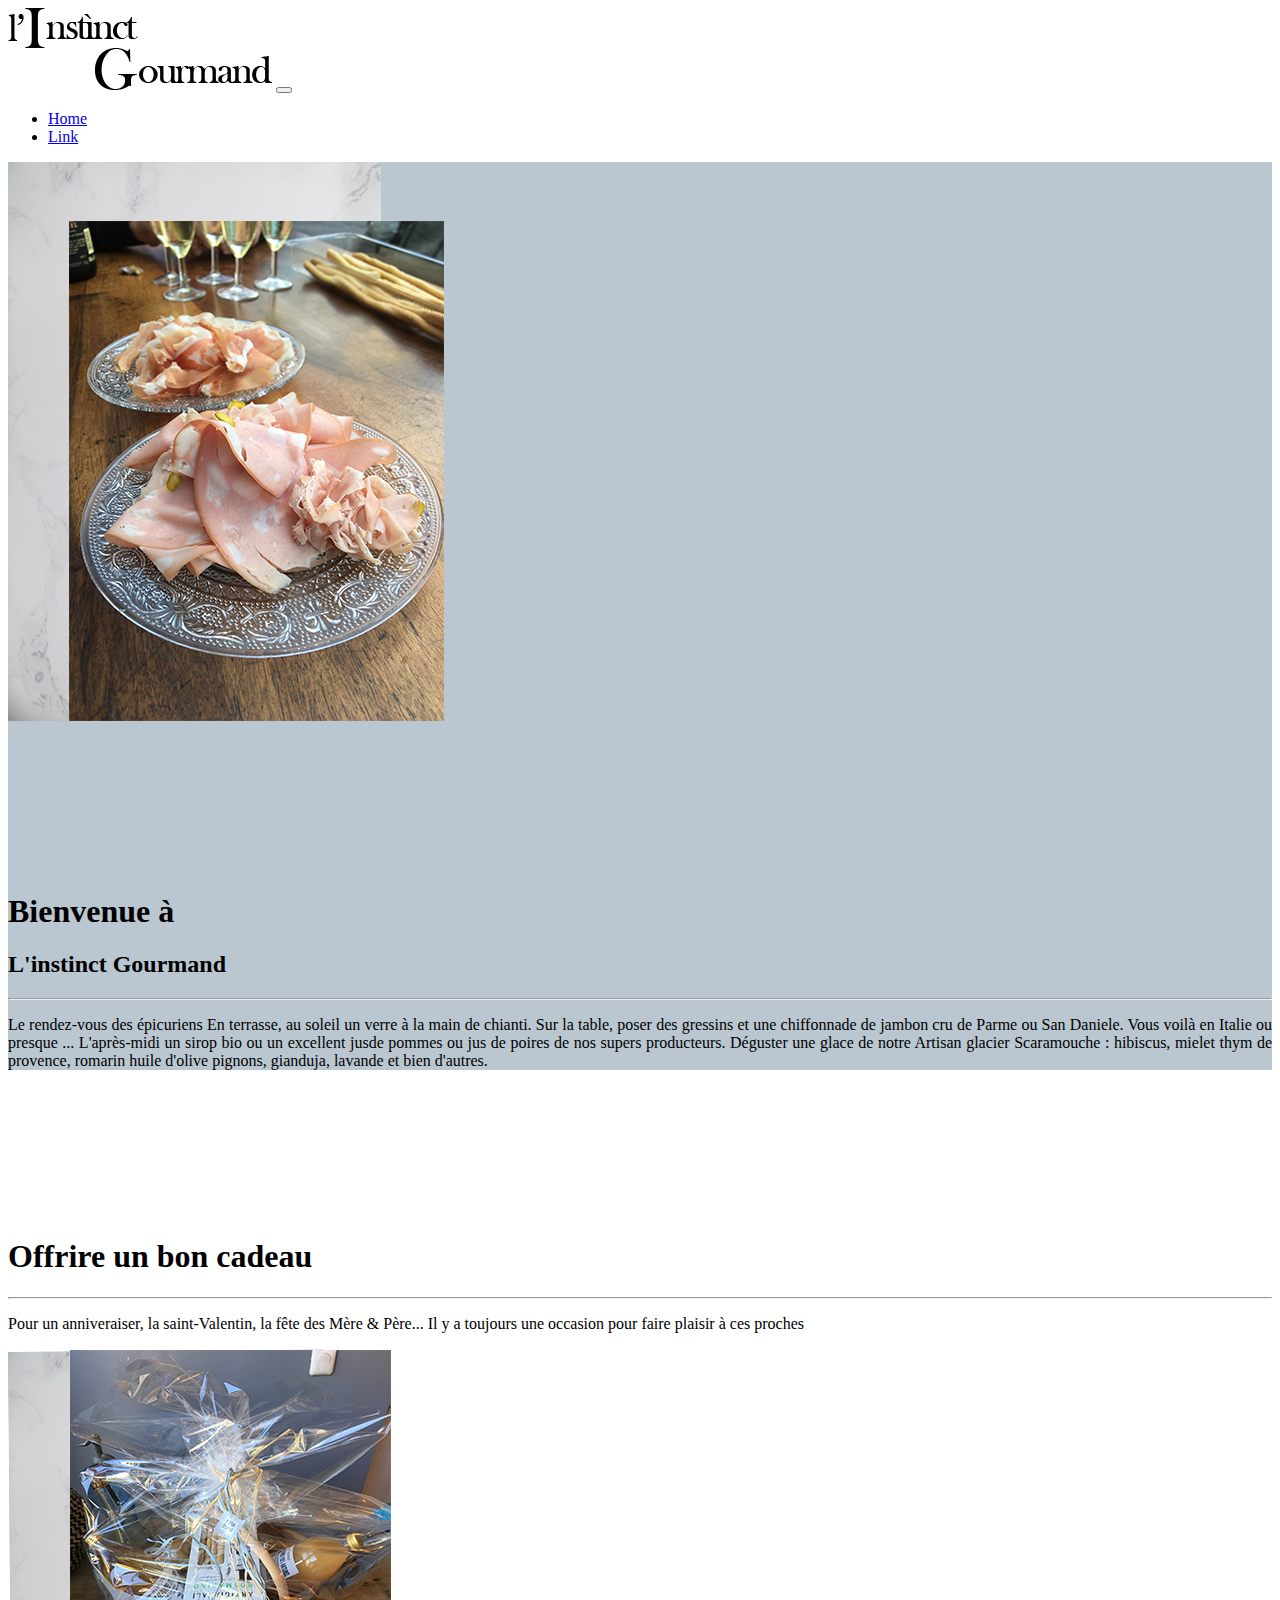
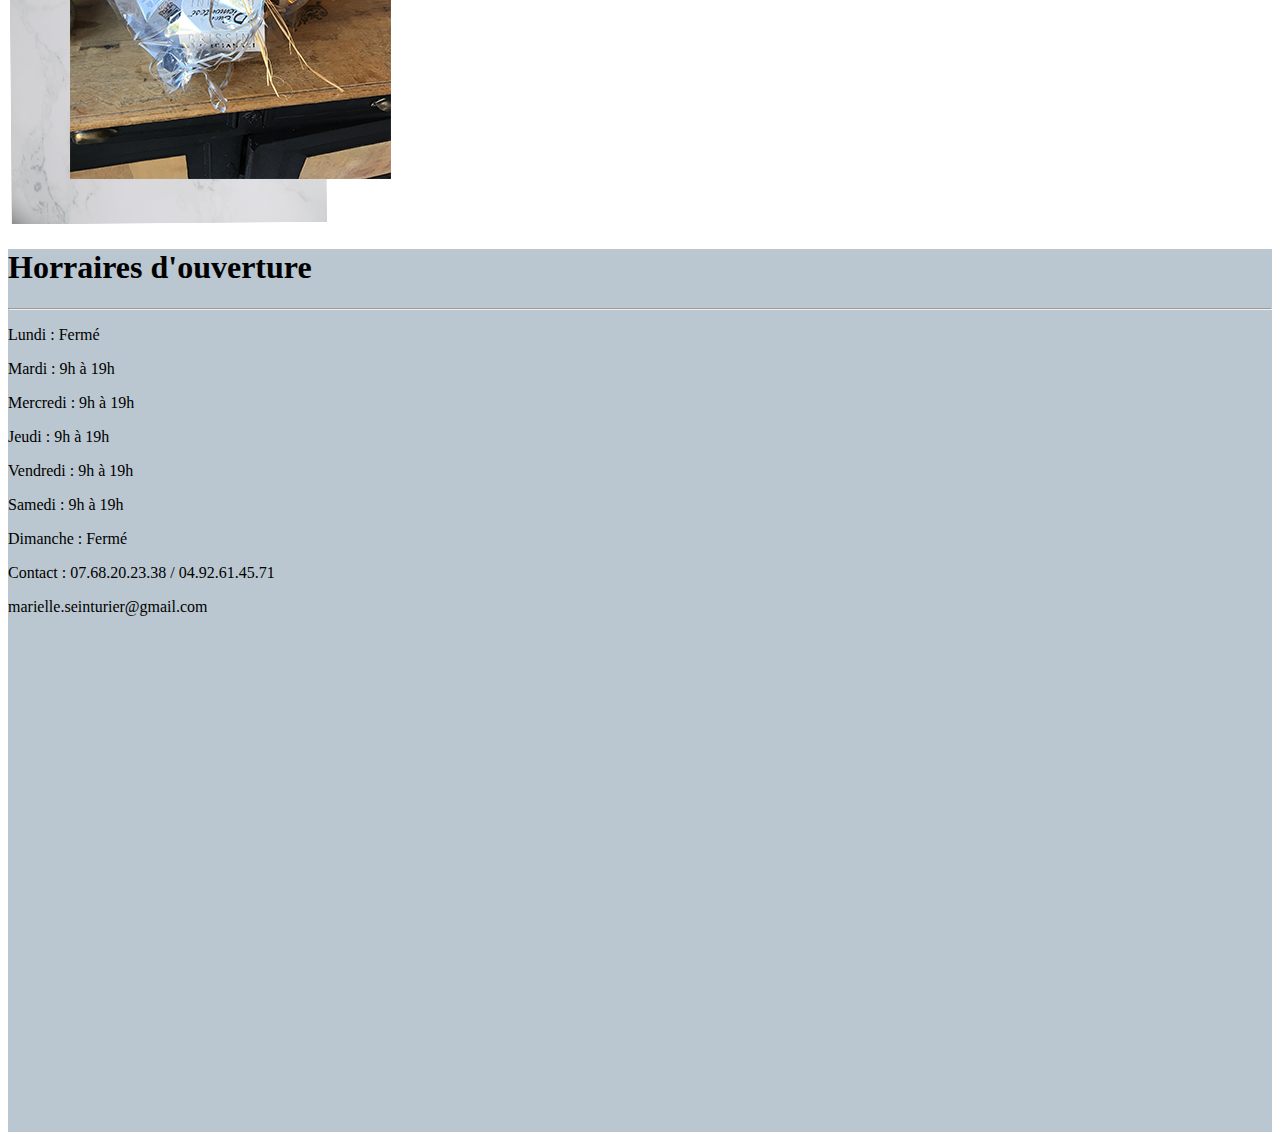
==== index.html @ 34a156a7 "first commit" ====
<!DOCTYPE html>
<html lang="fr">
	<head>
		<meta charset="UTF-8" />
		<meta http-equiv="X-UA-Compatible" content="IE=edge" />
		<meta name="viewport" content="width=device-width, initial-scale=1.0" />
		<!-- CSS only -->
		<link
			href="https://cdn.jsdelivr.net/npm/bootstrap@5.0.2/dist/css/bootstrap.min.css"
			rel="stylesheet"
			integrity="sha384-EVSTQN3/azprG1Anm3QDgpJLIm9Nao0Yz1ztcQTwFspd3yD65VohhpuuCOmLASjC"
			crossorigin="anonymous"
		/>
		<link rel="stylesheet" href="styles/style.css" />
		<!-- JavaScript Bundle with Popper -->

		<script
			src="https://cdn.jsdelivr.net/npm/bootstrap@5.0.2/dist/js/bootstrap.bundle.min.js"
			integrity="sha384-MrcW6ZMFYlzcLA8Nl+NtUVF0sA7MsXsP1UyJoMp4YLEuNSfAP+JcXn/tWtIaxVXM"
			crossorigin="anonymous"
			defer
		></script>
		<script
			src="https://maps.google.com/maps/api/js?key=AIzaSyB3-Xym4G6zinpuo1aTJk1S3HshoVtXDxc"
			type="text/javascript"
			defer
		></script>
		<script src="./styles/style.js" defer></script>
		<title>
			L'instinct Gourmant dégustation de vin jambom cru fromage glace jus
		</title>
	</head>
	<body>
		<nav class="navbar navbar-expand-lg navbar-light">
			<div class="container-fluid">
				<a class="navbar-brand" href="#"
					><img src="./ressources/logo.png" alt=""
				/></a>
				<button
					class="navbar-toggler"
					type="button"
					data-bs-toggle="collapse"
					data-bs-target="#navbarSupportedContent"
					aria-controls="navbarSupportedContent"
					aria-expanded="false"
					aria-label="Toggle navigation"
				>
					<span class="navbar-toggler-icon"></span>
				</button>
				<div
					class="collapse navbar-collapse"
					id="navbarSupportedContent"
				>
					<ul class="navbar-nav me-auto mb-2 mb-lg-0">
						<li class="nav-item">
							<a
								class="nav-link active"
								aria-current="page"
								href="#"
								>Home</a
							>
						</li>
						<li class="nav-item">
							<a class="nav-link" href="#">Link</a>
						</li>
					</ul>
				</div>
			</div>
		</nav>

		<section id="bienvenue">
			<article class="row justify-content-center">
				<div class="col-md-6 col-sm-8 col-12">
					<img
						src="./ressources/bienvenue.png"
						alt=""
						class="mt-5 col-md-6 col-sm-8 col-12"
					/>
				</div>
				<div class="col-md-4 text col-sm-8 col-11">
					<h1>Bienvenue à</h1>
					<h2>L'instinct Gourmand</h2>
					<hr />
					<p>
						Le rendez-vous des épicuriens En terrasse, au soleil un
						verre à la main de chianti. Sur la table, poser des
						gressins et une chiffonnade de jambon cru de Parme ou
						San Daniele. Vous voilà en Italie ou presque ...
						L'après-midi un sirop bio ou un excellent jusde pommes
						ou jus de poires de nos supers producteurs. Déguster une
						glace de notre Artisan glacier Scaramouche : hibiscus,
						mielet thym de provence, romarin huile d'olive pignons,
						gianduja, lavande et bien d'autres.
					</p>
				</div>
			</article>
		</section>
		<section id="offrire">
			<article class="row justify-content-around">
				<div class="col-md-4 text col-sm-8 col-11">
					<h1>Offrire un bon cadeau</h1>
					<hr />

					<p>
						Pour un anniveraiser, la saint-Valentin, la fête des
						Mère & Père... Il y a toujours une occasion pour faire
						plaisir à ces proches
					</p>
				</div>
				<div class="col-md-4 mb-5">
					<img
						src="./ressources/offrire.png"
						alt=""
						class="align-content-center col-md-8 col-sm-8 col-12"
					/>
				</div>
			</article>
		</section>
		<section id="bienvenue">
			<article class="row justify-content-center">
				<div class="col-md-6">
					<h1 class="text-center mt-5">Horraires d'ouverture</h1>
					<hr />
					<div class="text-center mt-5">
						<p>Lundi : Fermé</p>
						<p>Mardi : 9h à 19h</p>
						<p>Mercredi : 9h à 19h</p>
						<p>Jeudi : 9h à 19h</p>
						<p>Vendredi : 9h à 19h</p>
						<p>Samedi : 9h à 19h</p>
						<p>Dimanche : Fermé</p>
						<p>Contact : 07.68.20.23.38 / 04.92.61.45.71</p>
						<p>marielle.seinturier@gmail.com</p>
					</div>
				</div>

				<div class="m-5" id="map"></div>
			</article>
		</section>
	</body>
</html>
---- styles/style.css ----
#bienvenue {
	background-color: #bac7d0;
}
.text {
	color: black;
	margin-top: 10.5em;
}
.text p {
	text-align: justify;
}
.btn {
	border: 1px solid black;
}
.btn:hover {
	background-color: #a9a9a9;
}
#offrire {
	background-color: #ffffff;
}
.bd-placeholder-img {
	height: 50em;
	width: 120em;
}
#map {
	height: 500px;
	width: 700px;
}

#map a {
	border: none;
}

#map a:hover {
	background-color: rgba(255, 0, 0, 0);
}
@media (max-width: 500px) {
	.text {
		margin-top: 3px !important;
	}
}
@media (max-width: 800px) {
	.text {
		margin-top: 3px !important;
	}
}
@media (max-width: 1200px) {
	.text {
		margin-top: 3px !important;
	}
}
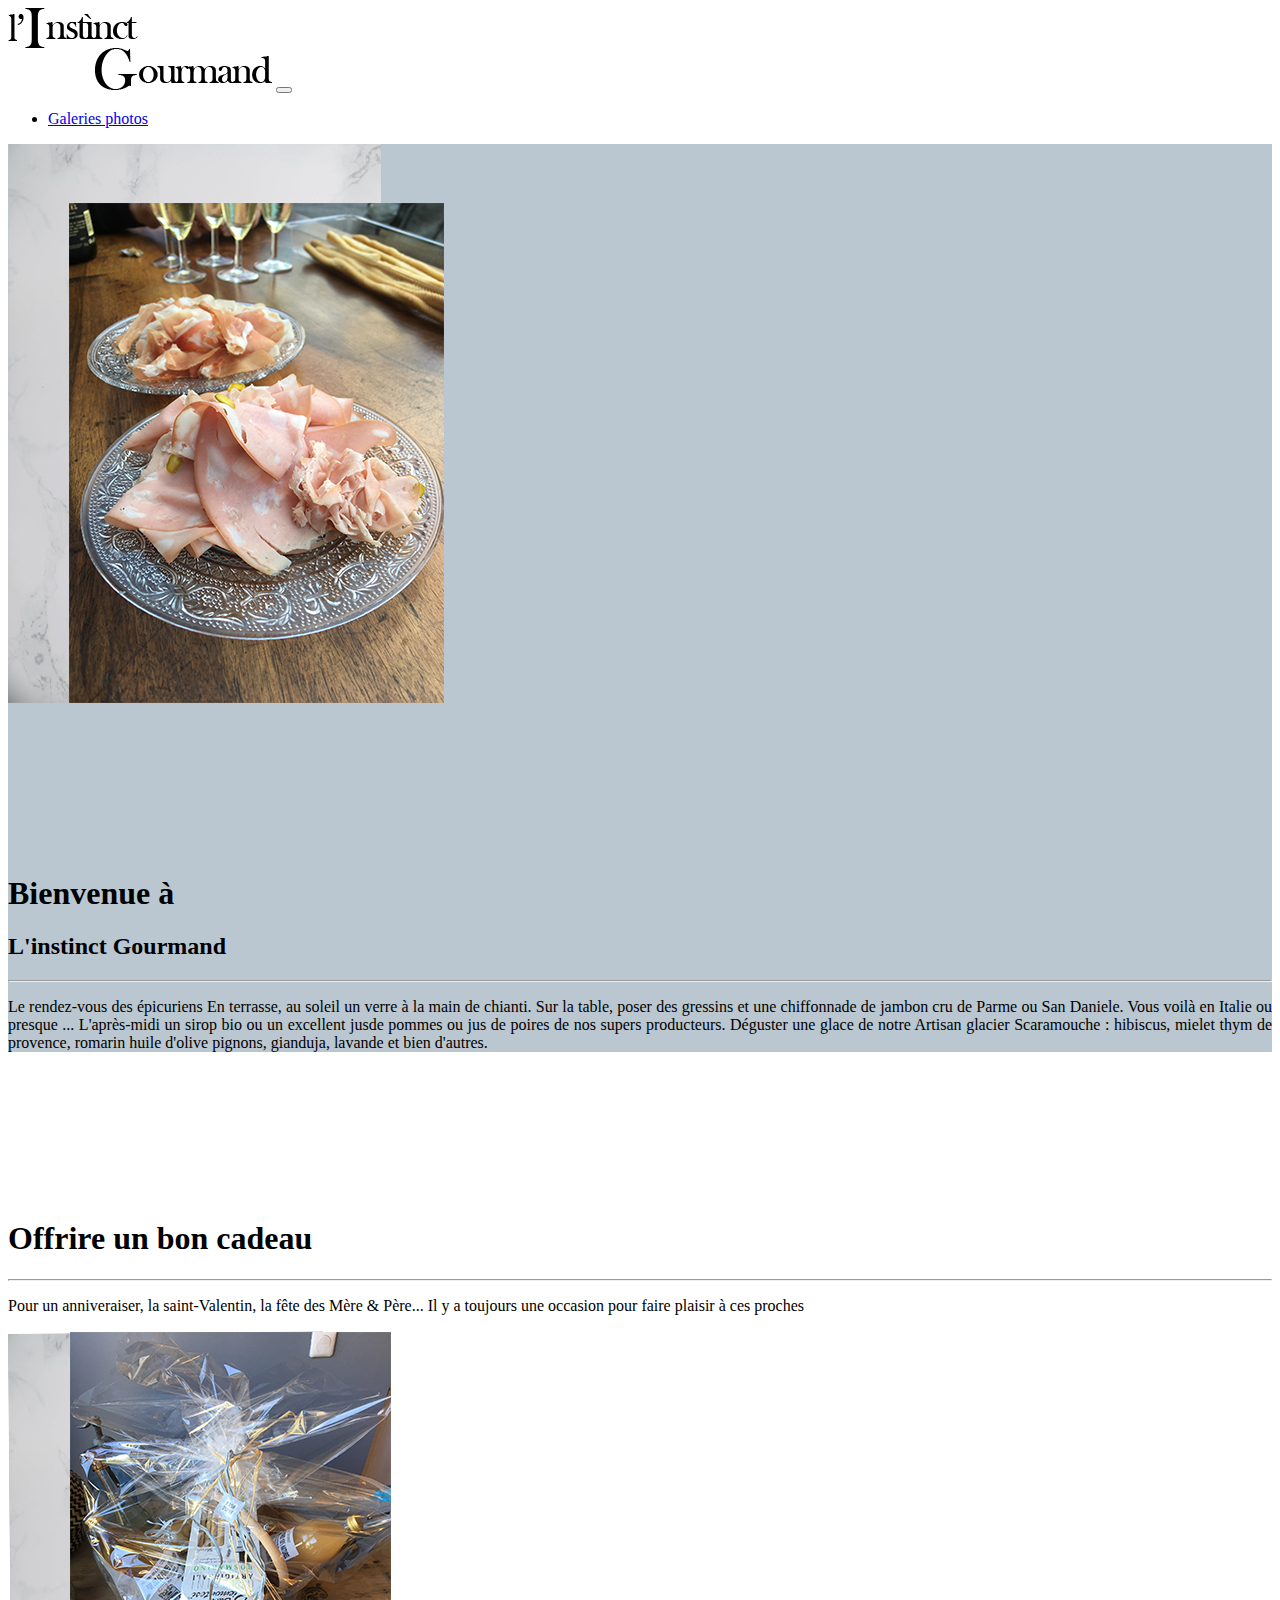
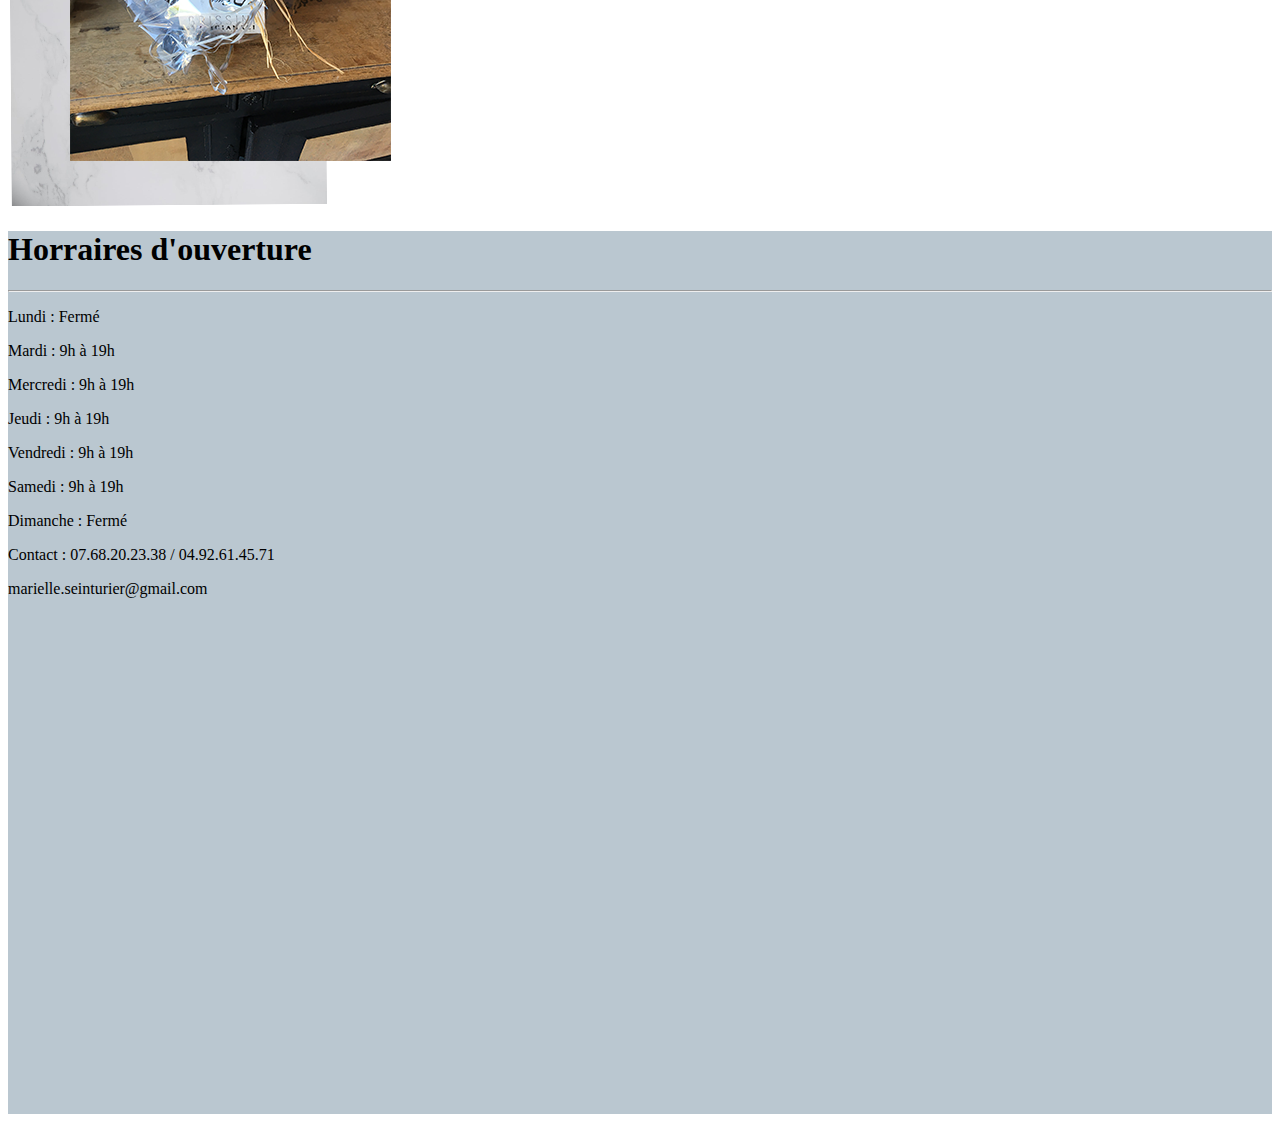
==== commit f8fe525f: "galerie photo" ====
--- a/index.html
+++ b/index.html
@@ -33,7 +33,7 @@
 	<body>
 		<nav class="navbar navbar-expand-lg navbar-light">
 			<div class="container-fluid">
-				<a class="navbar-brand" href="#"
+				<a class="navbar-brand" href="./index.html"
 					><img src="./ressources/logo.png" alt=""
 				/></a>
 				<button
@@ -56,12 +56,9 @@
 							<a
 								class="nav-link active"
 								aria-current="page"
-								href="#"
-								>Home</a
+								href="./galerie.html"
+								>Galeries photos</a
 							>
-						</li>
-						<li class="nav-item">
-							<a class="nav-link" href="#">Link</a>
 						</li>
 					</ul>
 				</div>
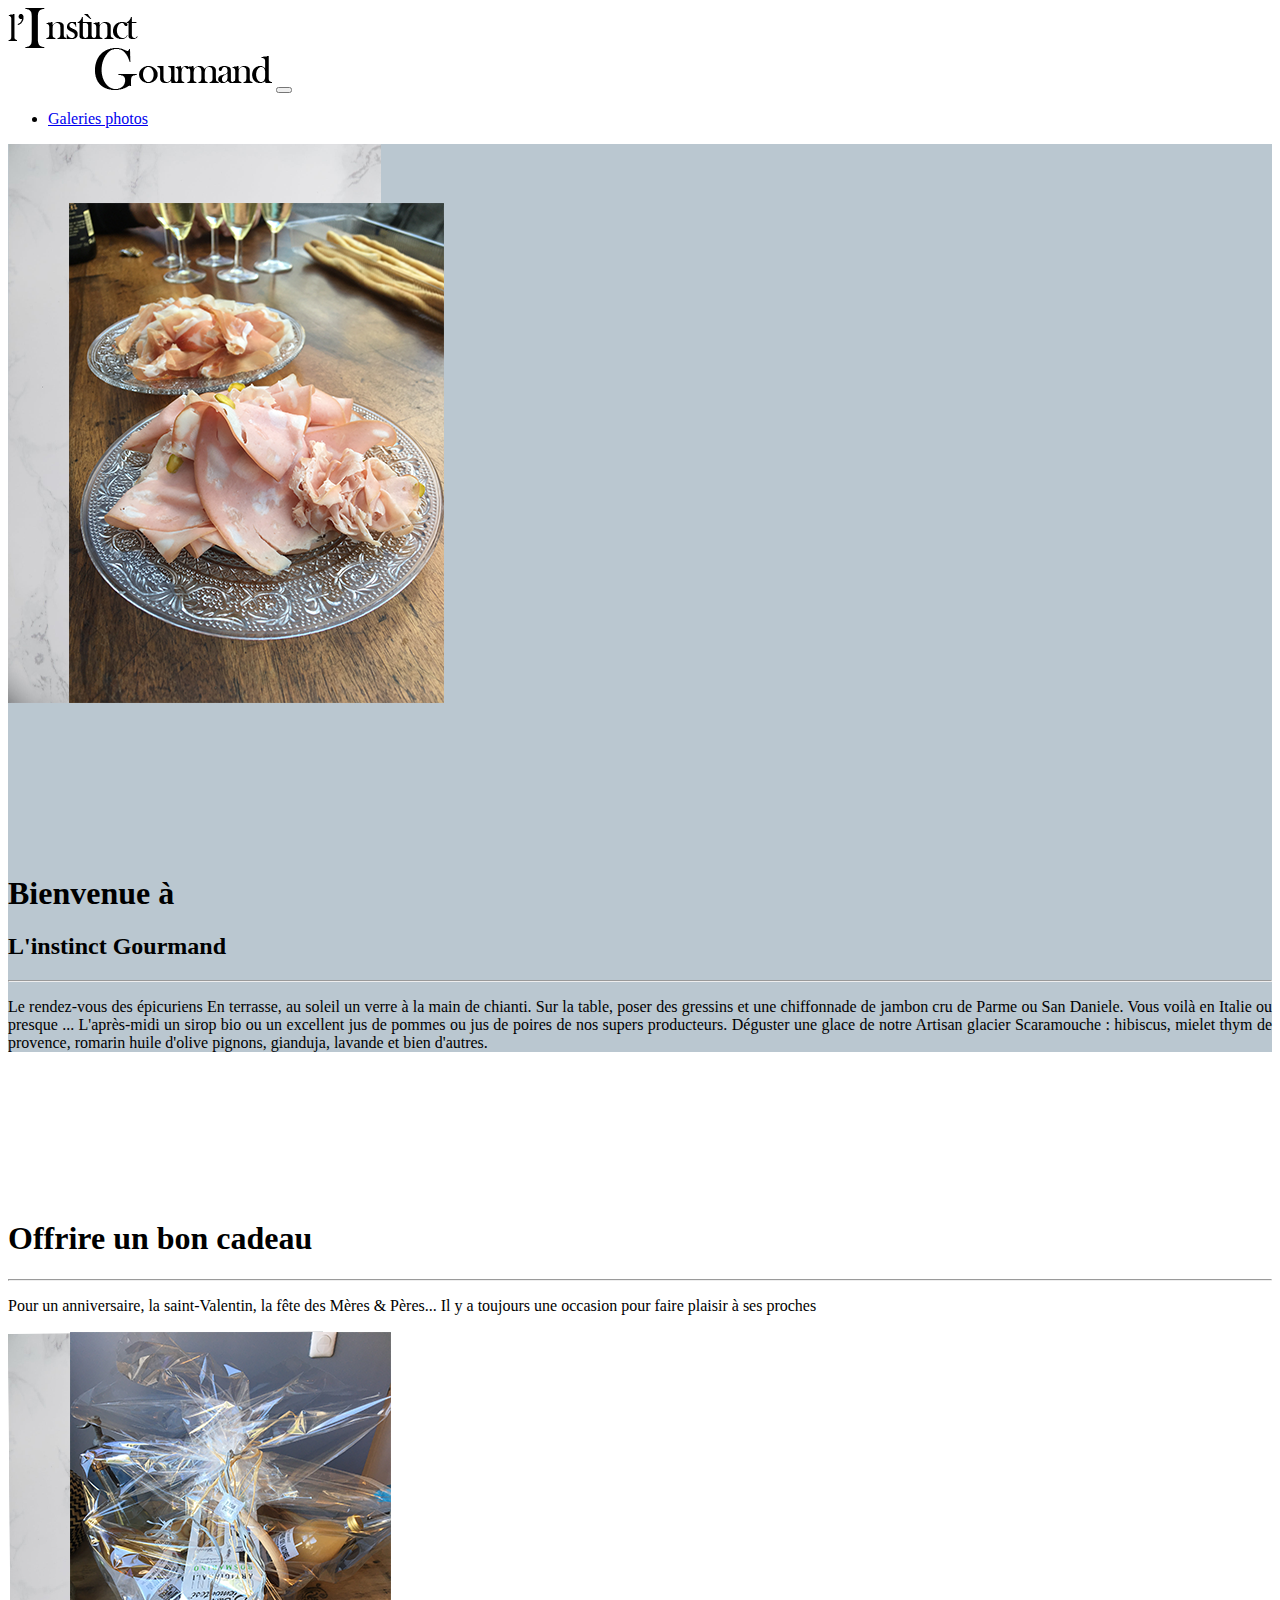
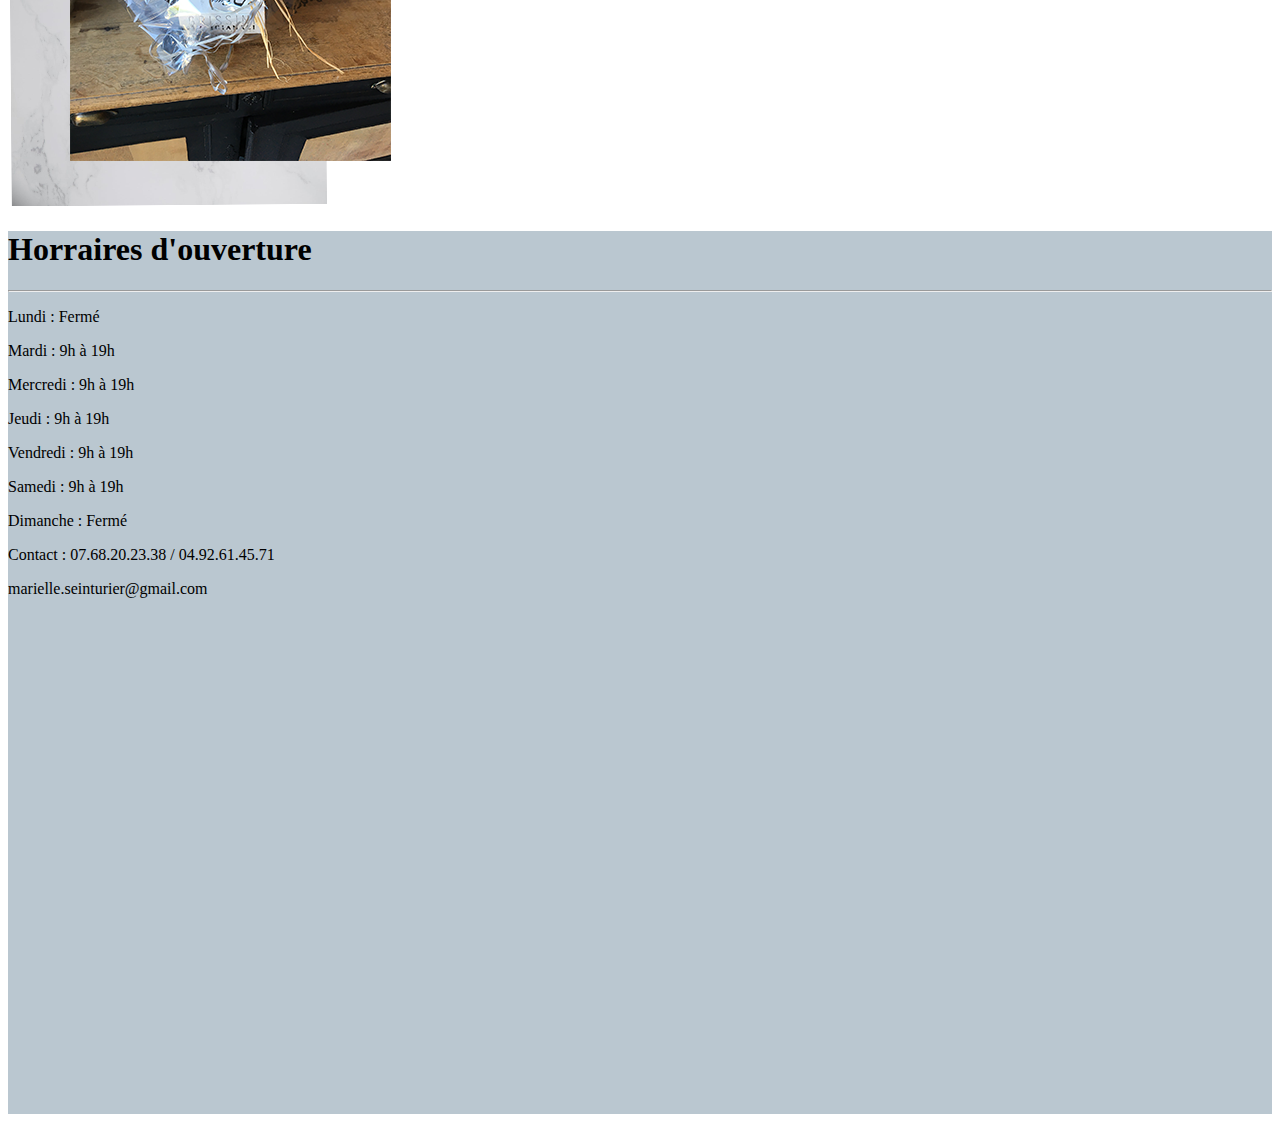
==== commit 5355babe: "galerie photo" ====
--- a/index.html
+++ b/index.html
@@ -83,7 +83,7 @@
 						verre à la main de chianti. Sur la table, poser des
 						gressins et une chiffonnade de jambon cru de Parme ou
 						San Daniele. Vous voilà en Italie ou presque ...
-						L'après-midi un sirop bio ou un excellent jusde pommes
+						L'après-midi un sirop bio ou un excellent jus de pommes
 						ou jus de poires de nos supers producteurs. Déguster une
 						glace de notre Artisan glacier Scaramouche : hibiscus,
 						mielet thym de provence, romarin huile d'olive pignons,
@@ -99,9 +99,9 @@
 					<hr />
 
 					<p>
-						Pour un anniveraiser, la saint-Valentin, la fête des
-						Mère & Père... Il y a toujours une occasion pour faire
-						plaisir à ces proches
+						Pour un anniversaire, la saint-Valentin, la fête des
+						Mères & Pères... Il y a toujours une occasion pour faire
+						plaisir à ses proches
 					</p>
 				</div>
 				<div class="col-md-4 mb-5">
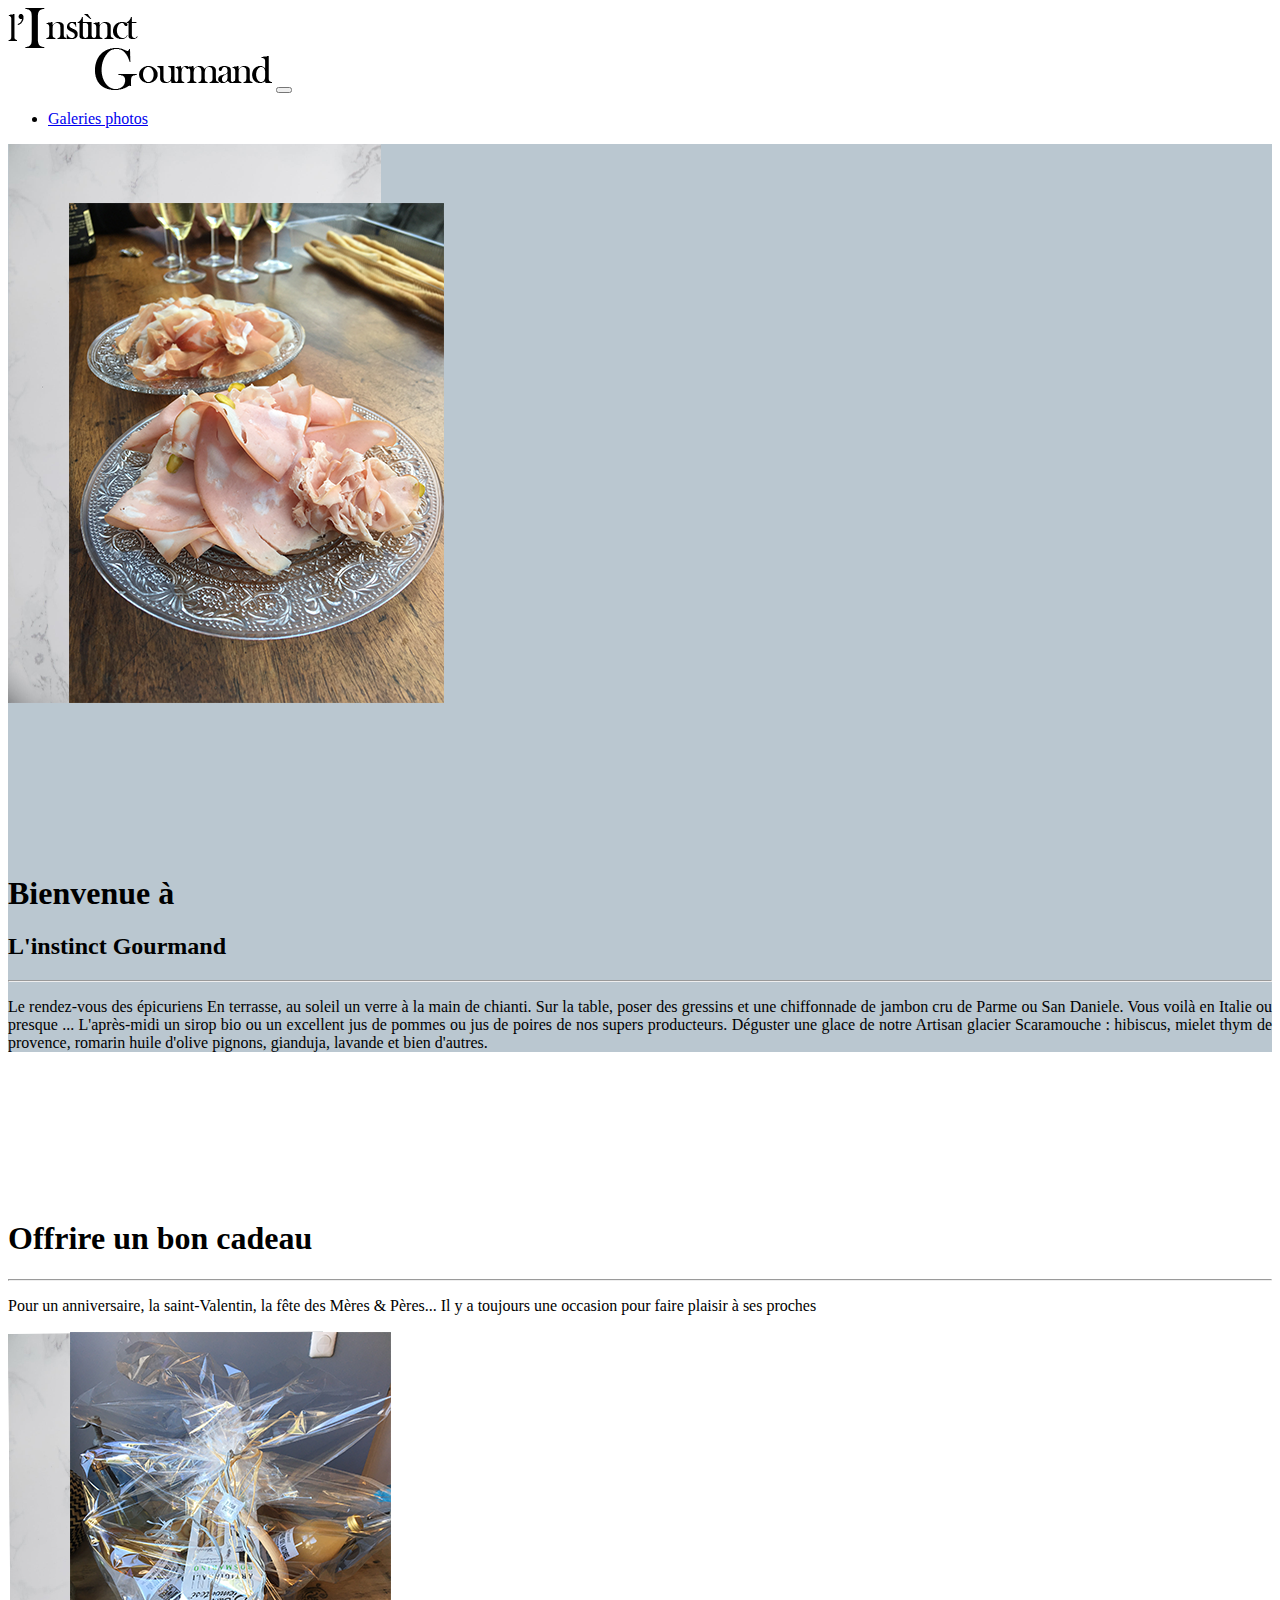
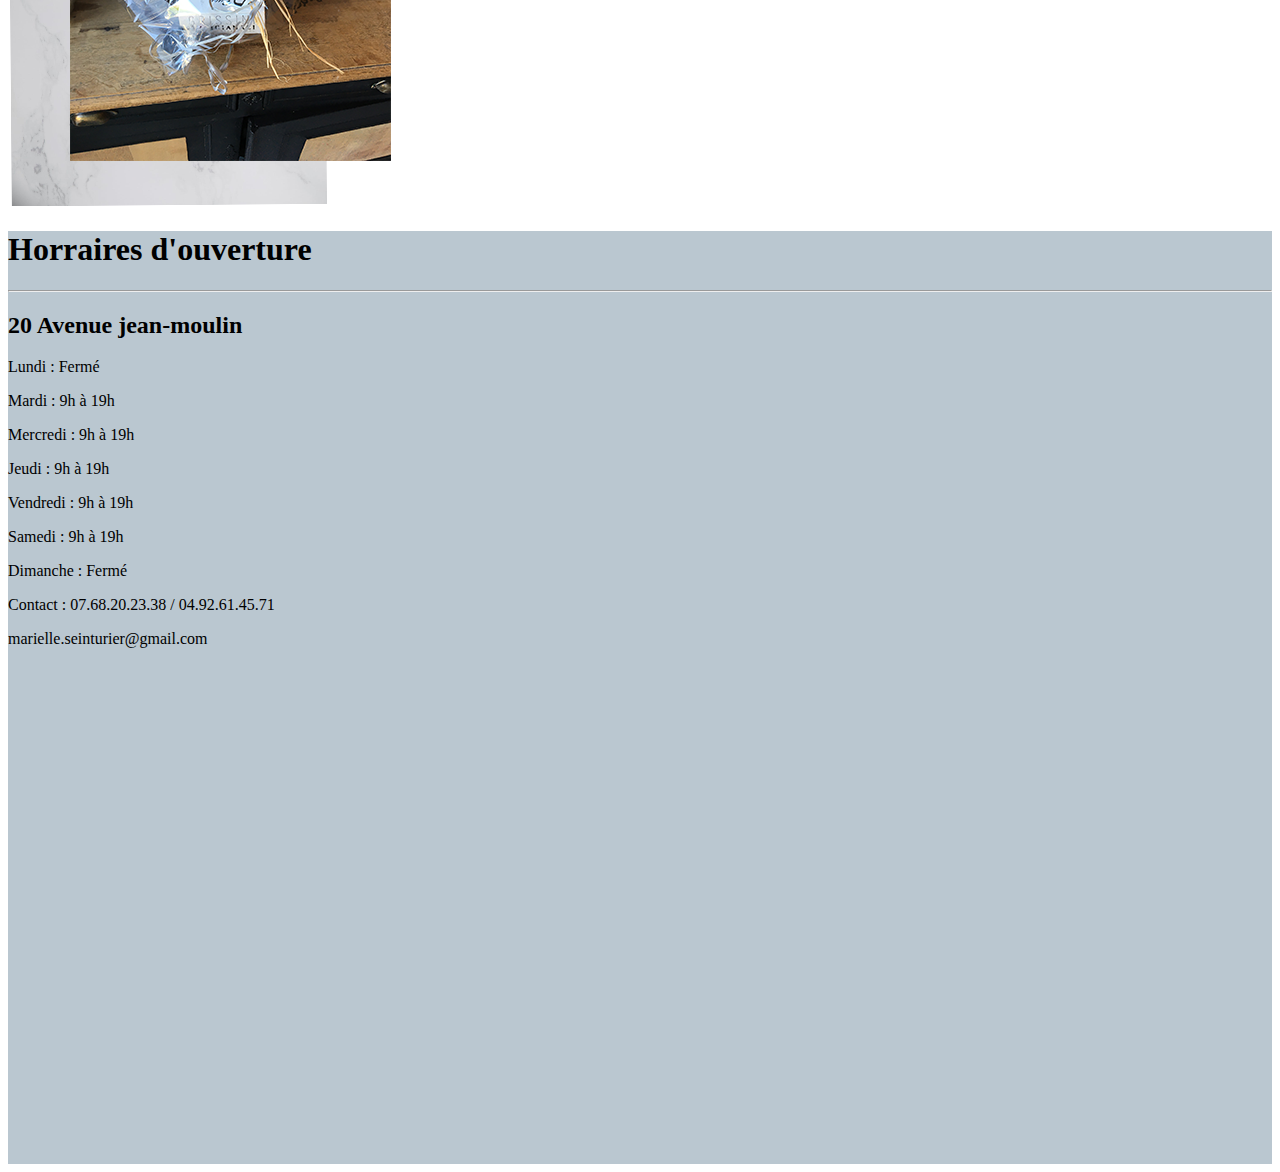
==== commit fb4dbdd4: "galerie photo" ====
--- a/index.html
+++ b/index.html
@@ -119,6 +119,7 @@
 					<h1 class="text-center mt-5">Horraires d'ouverture</h1>
 					<hr />
 					<div class="text-center mt-5">
+						<h2>20 Avenue jean-moulin</h2>
 						<p>Lundi : Fermé</p>
 						<p>Mardi : 9h à 19h</p>
 						<p>Mercredi : 9h à 19h</p>
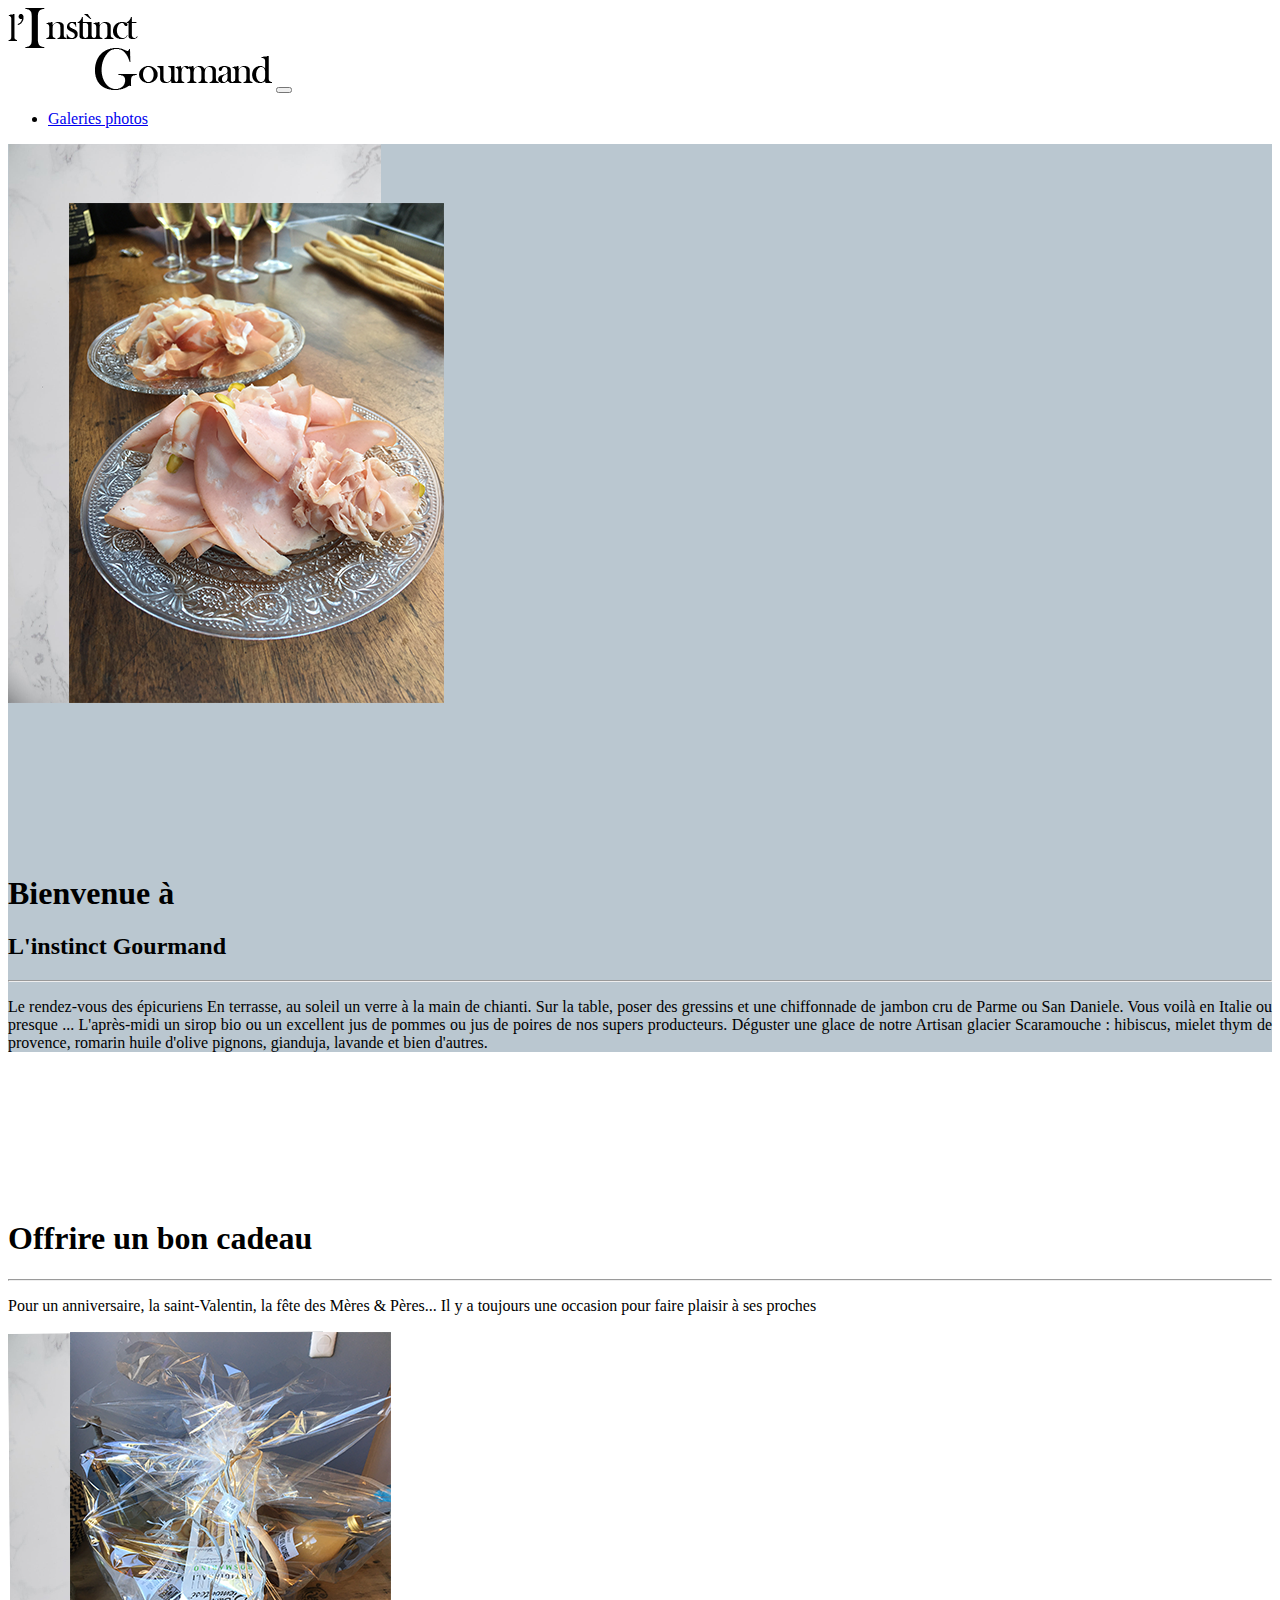
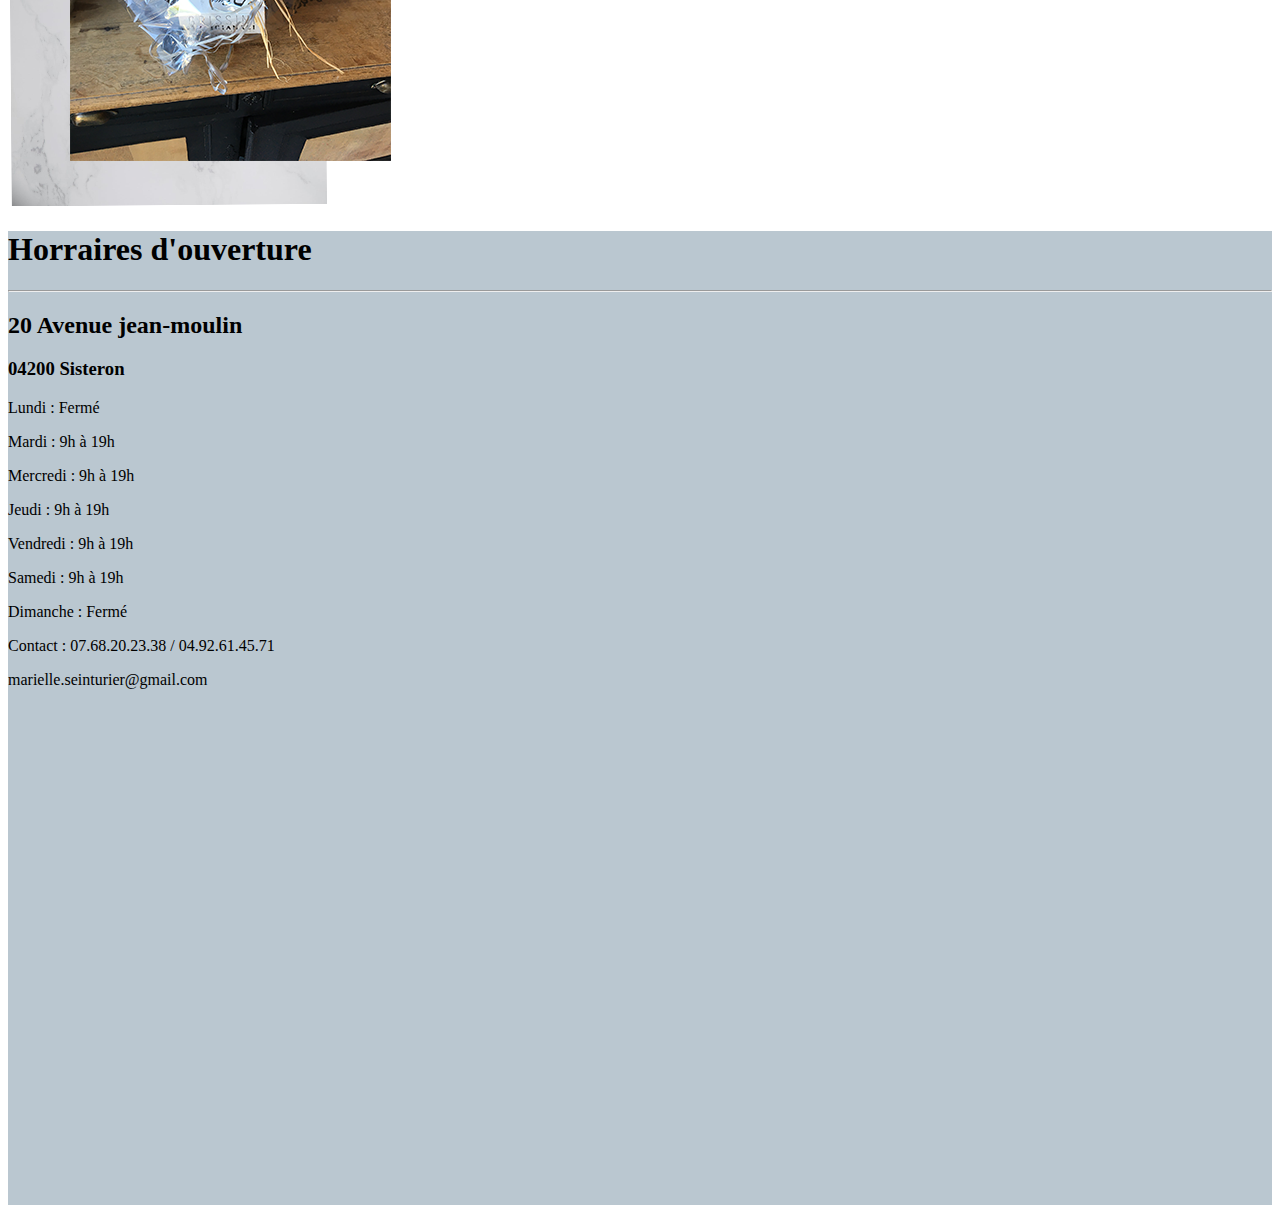
==== commit 39aa6bae: "galerie photo" ====
--- a/index.html
+++ b/index.html
@@ -120,6 +120,7 @@
 					<hr />
 					<div class="text-center mt-5">
 						<h2>20 Avenue jean-moulin</h2>
+						<h3>04200 Sisteron</h3>
 						<p>Lundi : Fermé</p>
 						<p>Mardi : 9h à 19h</p>
 						<p>Mercredi : 9h à 19h</p>
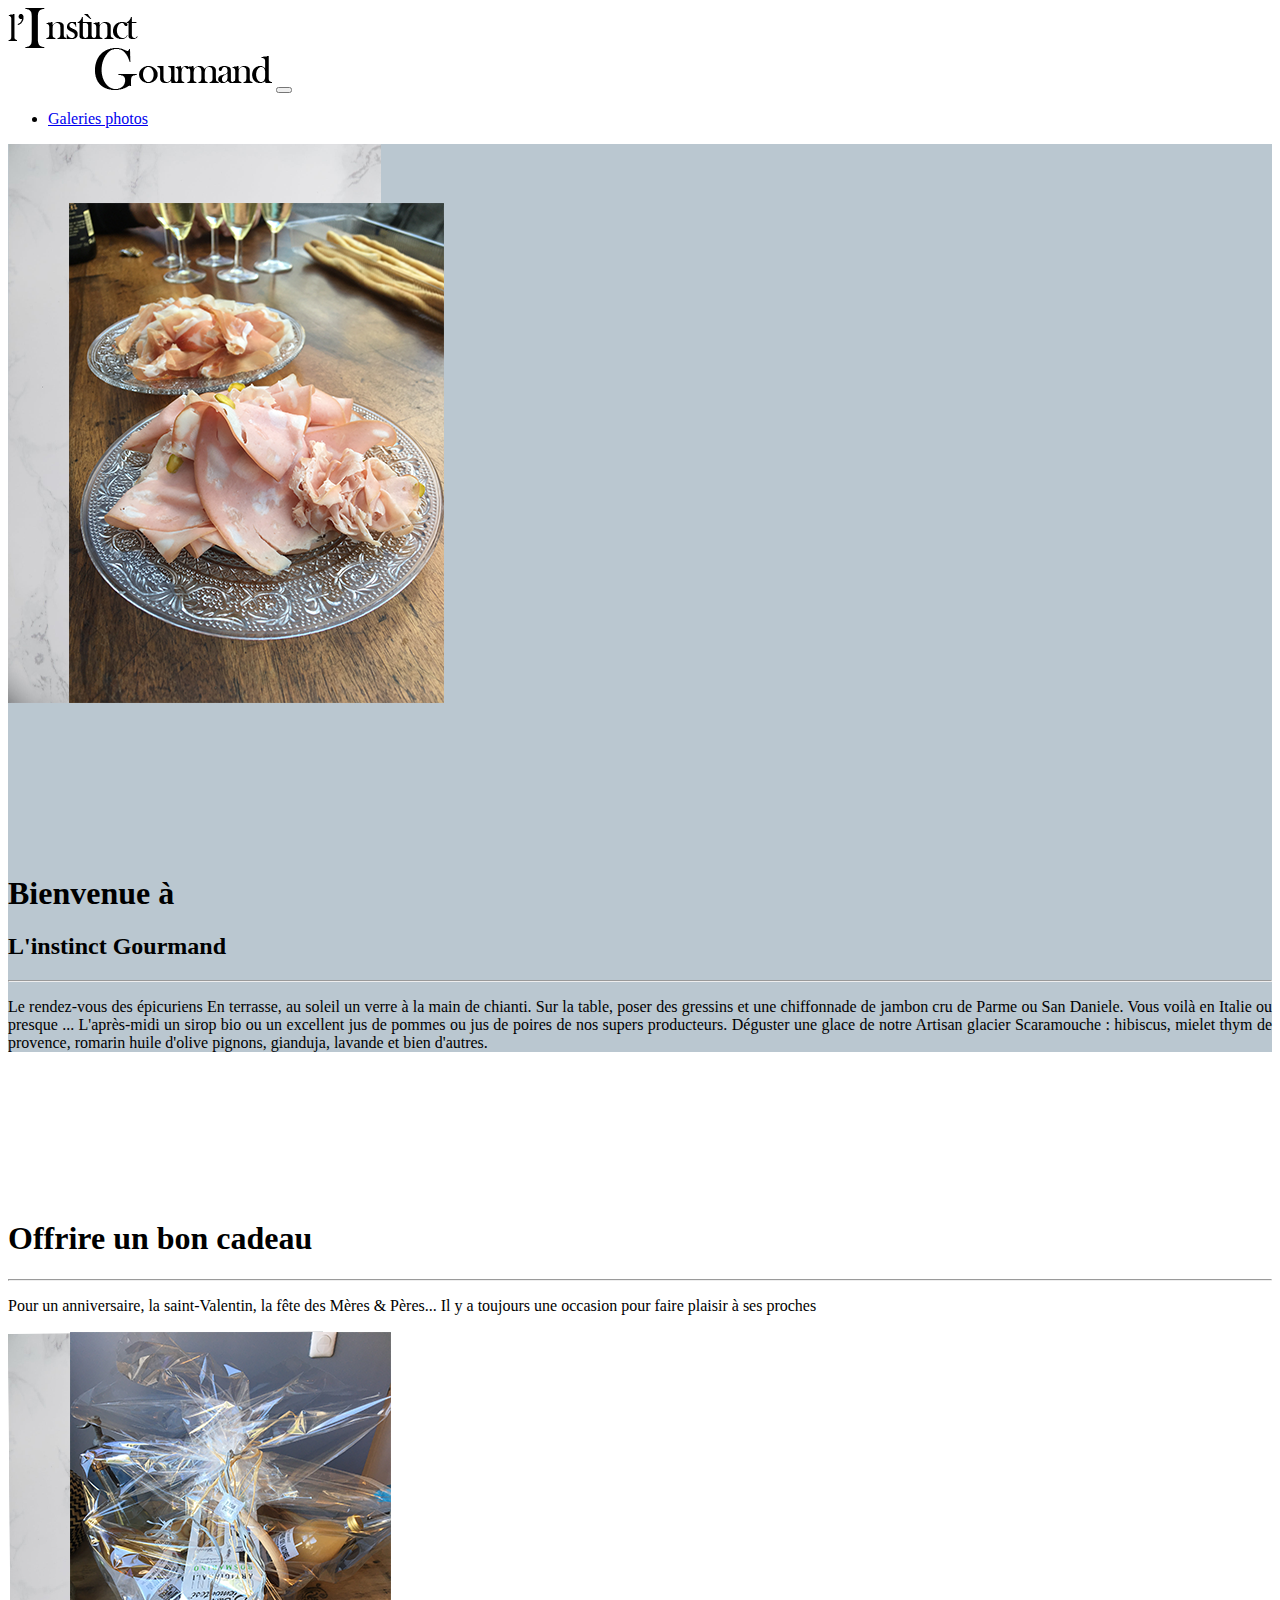
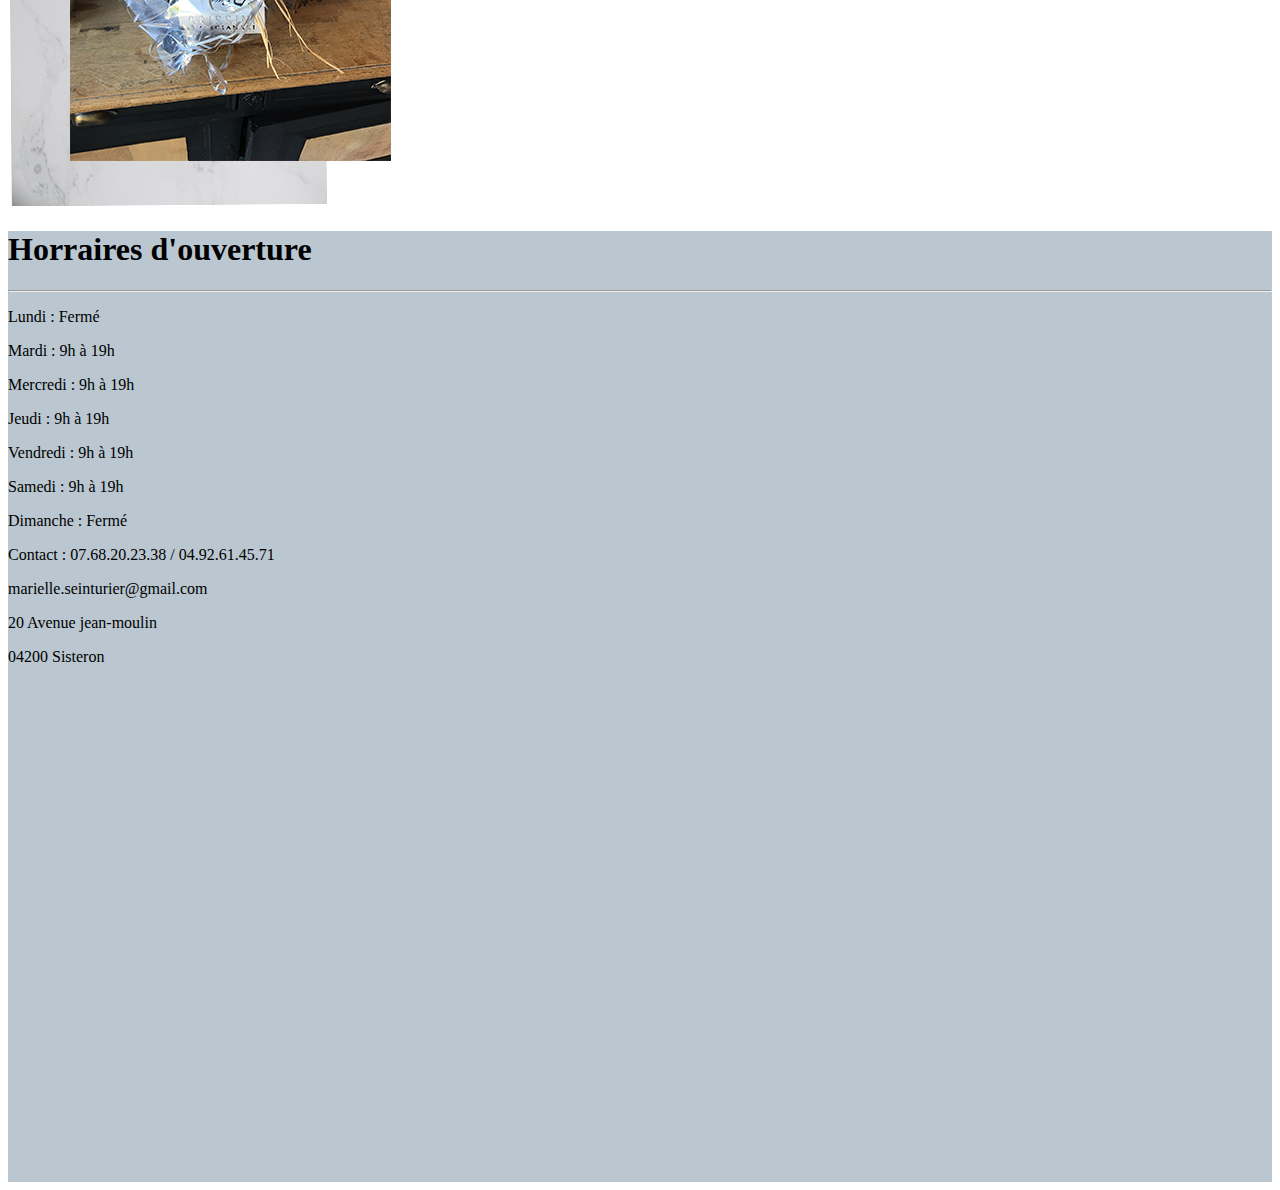
==== commit 34bc01a2: "galerie photo" ====
--- a/index.html
+++ b/index.html
@@ -119,8 +119,6 @@
 					<h1 class="text-center mt-5">Horraires d'ouverture</h1>
 					<hr />
 					<div class="text-center mt-5">
-						<h2>20 Avenue jean-moulin</h2>
-						<h3>04200 Sisteron</h3>
 						<p>Lundi : Fermé</p>
 						<p>Mardi : 9h à 19h</p>
 						<p>Mercredi : 9h à 19h</p>
@@ -130,6 +128,8 @@
 						<p>Dimanche : Fermé</p>
 						<p>Contact : 07.68.20.23.38 / 04.92.61.45.71</p>
 						<p>marielle.seinturier@gmail.com</p>
+						<p>20 Avenue jean-moulin</p>
+						<p>04200 Sisteron</p>
 					</div>
 				</div>
 
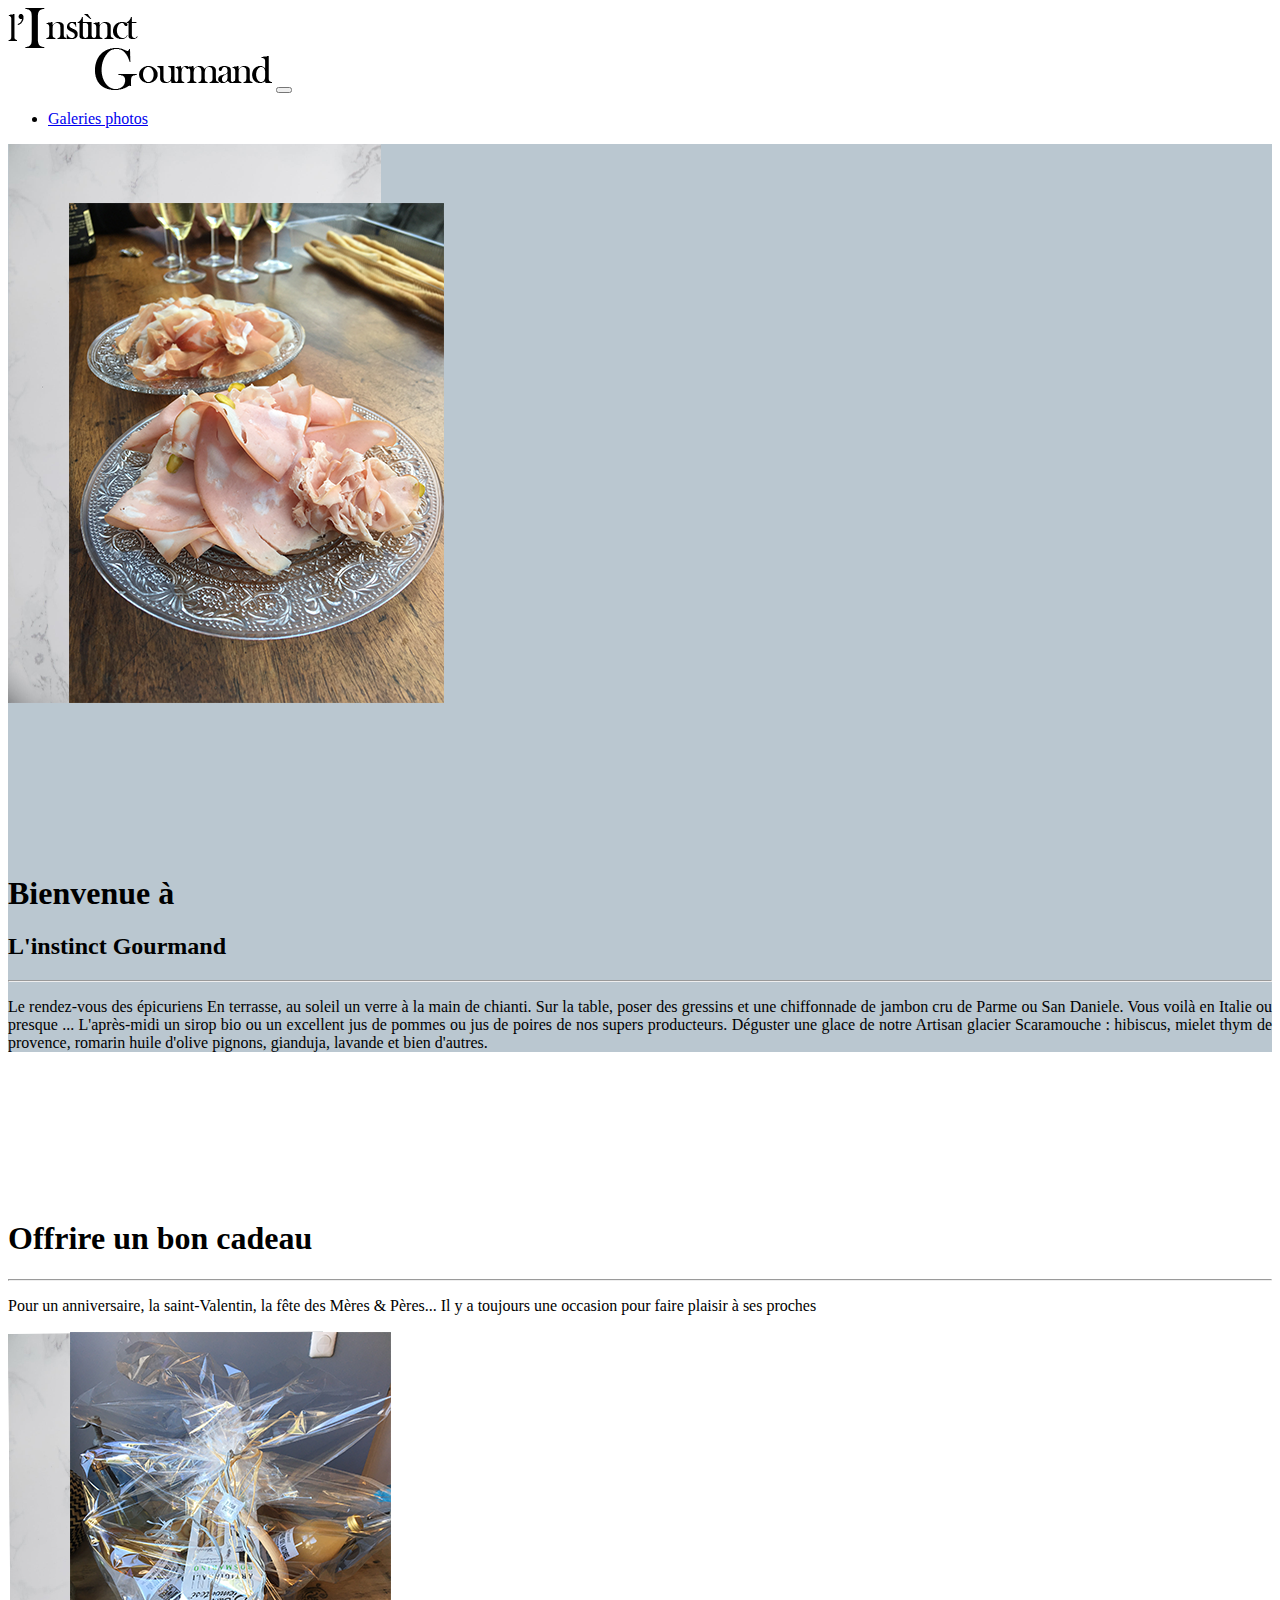
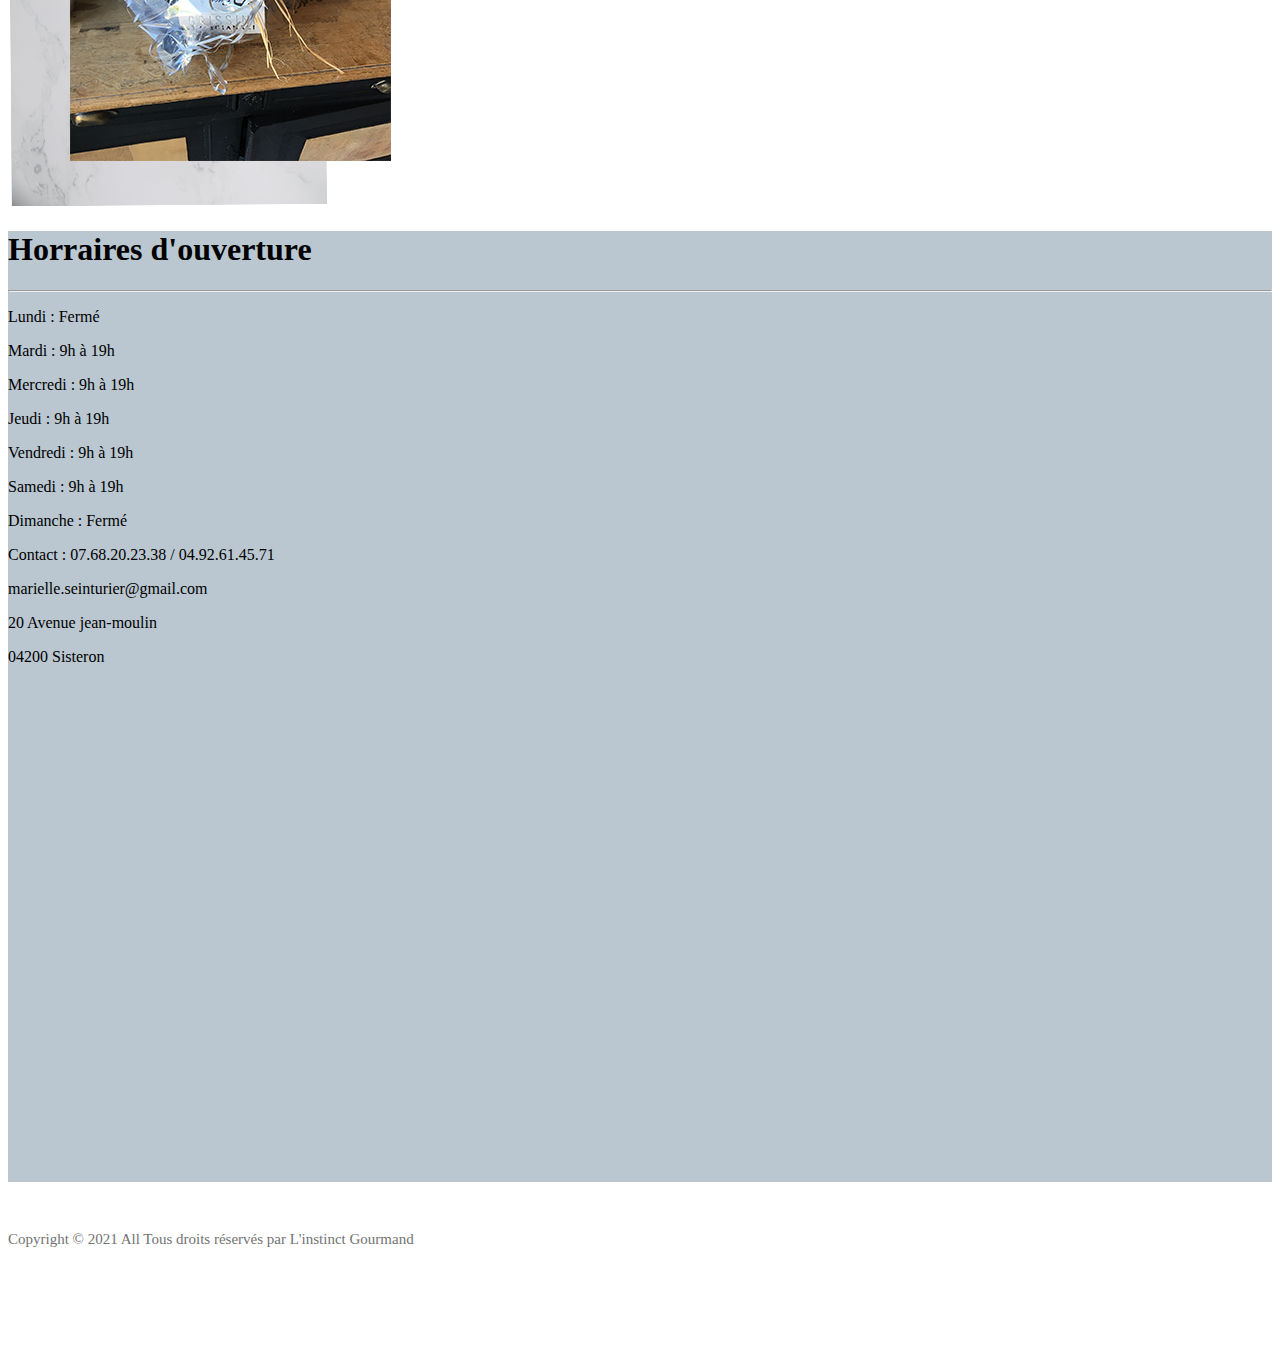
==== commit cd21f41b: "galerie photo" ====
--- a/index.html
+++ b/index.html
@@ -137,4 +137,36 @@
 			</article>
 		</section>
 	</body>
+	<!-- Site footer -->
+	<footer class="site-footer">
+		<div class="container">
+			<div class="row">
+				<div class="col-md-8 col-sm-6 col-xs-12">
+					<p class="copyright-text">
+						Copyright &copy; 2021 All Tous droits réservés par
+						L'instinct Gourmand
+					</p>
+				</div>
+
+				<div class="col-md-4 col-sm-6 col-xs-12">
+					<ul class="social-icons">
+						<li>
+							<a
+								class="facebook"
+								href="https://www.facebook.com/Linstinct-Gourmand-101847905478426"
+								><i class="fa fa-facebook"></i
+							></a>
+						</li>
+						<li>
+							<a
+								class="twitter"
+								href="https://www.google.com/search?q=l%27instinct%20gourmand&sxsrf=ALeKk03MaK8fO6O4WjYprpKqrz9Tbeu1lA:1626433388659&ei=aWfxYM_pNIGdlwSGkKLYCQ&oq=l%27instinct&gs_lcp=Cgdnd3Mtd2l6EAEYADIHCCMQsAMQJzIHCAAQRxCwAzIHCAAQRxCwAzIHCAAQRxCwAzIHCAAQRxCwAzIHCAAQRxCwAzIHCAAQRxCwAzIHCAAQRxCwAzIHCAAQRxCwA0oECEEYAFAAWABgqAxoAXACeACAAVCIAVCSAQExmAEAqgEHZ3dzLXdpesgBCcABAQ&sclient=gws-wiz&tbs=lf:1,lf_ui:10&tbm=lcl&rflfq=1&num=10&rldimm=17261466196487460975&lqi=ChNsJ2luc3RpbmN0IGdvdXJtYW5kWhsiE2wgaW5zdGluY3QgZ291cm1hbmQqBAgCEAKSAQRkZWxpqgEbEAEqFyITbCBpbnN0aW5jdCBnb3VybWFuZCgE&phdesc=XSvAQXR41Q0&ved=2ahUKEwiNw4bDuOfxAhVCJBoKHTiNCKcQvS4wCnoECBQQLA&rlst=f#rlfi=hd:;si:17261466196487460975,l,ChNsJ2luc3RpbmN0IGdvdXJtYW5kWhsiE2wgaW5zdGluY3QgZ291cm1hbmQqBAgCEAKSAQRkZWxpqgEbEAEqFyITbCBpbnN0aW5jdCBnb3VybWFuZCgE,y,XSvAQXR41Q0;mv:[[48.7842881,6.5999357],[43.93560430000001,-2.017105]];tbs:lrf:!1m4!1u3!2m2!3m1!1e1!1m4!1u2!2m2!2m1!1e1!2m1!1e2!2m1!1e3!3sIAE,lf:1,lf_ui:10"
+								><i class="fa fa-google"></i
+							></a>
+						</li>
+					</ul>
+				</div>
+			</div>
+		</div>
+	</footer>
 </html>
--- a/styles/style.css
+++ b/styles/style.css
@@ -48,3 +48,145 @@
 		margin-top: 3px !important;
 	}
 }
+
+.site-footer {
+	background-color: #26272b;
+	padding: 45px 0 20px;
+	font-size: 15px;
+	line-height: 24px;
+	color: #737373;
+}
+.site-footer hr {
+	border-top-color: #bbb;
+	opacity: 0.5;
+}
+.site-footer hr.small {
+	margin: 20px 0;
+}
+.site-footer h6 {
+	color: rgb(0, 0, 0);
+	font-size: 16px;
+	text-transform: uppercase;
+	margin-top: 5px;
+	letter-spacing: 2px;
+}
+.site-footer a {
+	color: #000000;
+}
+.site-footer a:hover {
+	color: #3366cc;
+	text-decoration: none;
+}
+.footer-links {
+	padding-left: 0;
+	list-style: none;
+}
+.footer-links li {
+	display: block;
+}
+.footer-links a {
+	color: #000000;
+}
+.footer-links a:active,
+.footer-links a:focus,
+.footer-links a:hover {
+	color: #7c7d7e;
+	text-decoration: none;
+}
+.footer-links.inline li {
+	display: inline-block;
+}
+.site-footer .social-icons {
+	text-align: right;
+}
+.site-footer .social-icons a {
+	width: 40px;
+	height: 40px;
+	line-height: 40px;
+	margin-left: 6px;
+	margin-right: 0;
+	border-radius: 100%;
+	background-color: #ffffff;
+}
+.copyright-text {
+	margin: 0;
+}
+@media (max-width: 991px) {
+	.site-footer [class^="col-"] {
+		margin-bottom: 30px;
+	}
+}
+@media (max-width: 767px) {
+	.site-footer {
+		padding-bottom: 0;
+	}
+	.site-footer .copyright-text,
+	.site-footer .social-icons {
+		text-align: center;
+	}
+}
+.social-icons {
+	padding-left: 0;
+	margin-bottom: 0;
+	list-style: none;
+}
+.social-icons li {
+	display: inline-block;
+	margin-bottom: 4px;
+}
+.social-icons li.title {
+	margin-right: 15px;
+	text-transform: uppercase;
+	color: #96a2b2;
+	font-weight: 700;
+	font-size: 13px;
+}
+.social-icons a {
+	background-color: #eceeef;
+	color: #818a91;
+	font-size: 16px;
+	display: inline-block;
+	line-height: 44px;
+	width: 44px;
+	height: 44px;
+	text-align: center;
+	margin-right: 8px;
+	border-radius: 100%;
+	-webkit-transition: all 0.2s linear;
+	-o-transition: all 0.2s linear;
+	transition: all 0.2s linear;
+}
+.social-icons a:active,
+.social-icons a:focus,
+.social-icons a:hover {
+	color: rgb(121, 121, 121);
+	background-color: #29aafe;
+}
+.social-icons.size-sm a {
+	line-height: 34px;
+	height: 34px;
+	width: 34px;
+	font-size: 14px;
+}
+.social-icons a.facebook:hover {
+	background-color: #bac7d0;
+}
+.social-icons a.twitter:hover {
+	background-color: #bac7d0;
+}
+.social-icons a.linkedin:hover {
+	background-color: #007bb6;
+}
+.social-icons a.dribbble:hover {
+	background-color: #ea4c89;
+}
+@media (max-width: 767px) {
+	.social-icons li.title {
+		display: block;
+		margin-right: 0;
+		font-weight: 600;
+	}
+}
+.site-footer {
+	background-color: white;
+}
